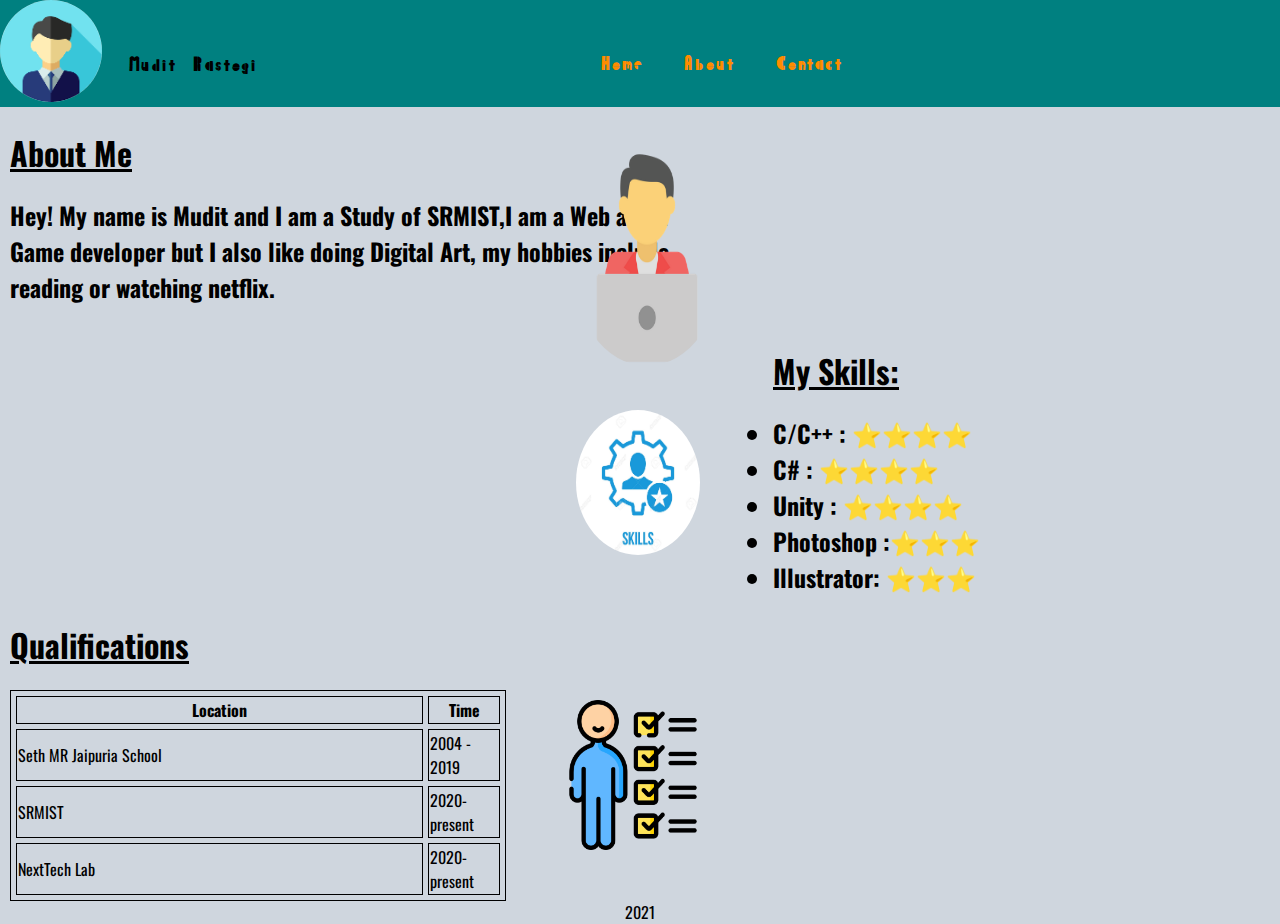
==== index.html @ 7c1ca1de "assignment" ====
<!DOCTYPE html>
<html lang="en">
<head>
    <meta charset="UTF-8">
    <meta http-equiv="X-UA-Compatible" content="IE=edge">
    <meta name="viewport" content="width=device-width, initial-scale=1.0">
    <title>Portfolio</title>
    <link rel="stylesheet" href="/css/styles.css">
    <link rel="preconnect" href="https://fonts.googleapis.com">
    <link rel="preconnect" href="https://fonts.gstatic.com" crossorigin>
    <link href="https://fonts.googleapis.com/css2?family=Palette+Mosaic&display=swap" rel="stylesheet">
    <link rel="preconnect" href="https://fonts.googleapis.com">
    <link rel="preconnect" href="https://fonts.gstatic.com" crossorigin>
    <link href="https://fonts.googleapis.com/css2?family=Oswald:wght@300&family=Palette+Mosaic&display=swap" rel="stylesheet">
</head>
<body>
    <div id="nav-bar">
        <div>
            <img src="/img/user_profile_1.png" alt="userProfile" id="user-profile">
            <h3 id="user-name">Mudit Rastogi</h3>
        </div>
        <div id="navBar">
            <nav>
                <a href="/index.html">Home</a> 
                <a href="/about.html">About</a> 
                <a href="/contact.html">Contact</a> 
            </nav>
        </div>
    </div>
    <div id="Content">
        <div class="Intro">
            <img id="user-img" src="/img/user.png" alt="">
            <h1 style="text-decoration: underline;">About Me</h1>
            <h2>Hey! My name is Mudit and I am  a Study of SRMIST,I am a Web and a <br>Game developer but 
                I also like doing Digital Art, my hobbies include <br>reading or watching netflix.
            </h2>
        </div>
    
        <div class="Myskills">
            <img id="skill-img" src="/img/skills.jpg" alt="">
            <h1 style="text-decoration: underline;">My Skills: <br>
                <h2>
                    <li>C/C++ : ⭐⭐⭐⭐</li>
                    <li>C# : ⭐⭐⭐⭐</li>
                    <li>Unity : ⭐⭐⭐⭐</li>
                    <li>Photoshop :⭐⭐⭐</li>
                    <li>Illustrator: ⭐⭐⭐</li>
                </h2>
            </h1>
        </div>

        <div class="qualifications">
            <img id="qual-img" src="/img/qual.png" alt="">
            <h1 style="text-decoration: underline;">Qualifications</h1>
            <table cellspacing ="5" border="1">
                <tr>
                    <th>Location</th>
                    <th>Time</th>
                </tr>
                <tr>
                    <td>Seth MR Jaipuria School</td>
                    <td>2004 - 2019</td>
                </tr>
                <tr>
                    <td>SRMIST</td>
                    <td>2020-present</td>
                </tr>
                <tr>
                    <td>NextTech Lab</td>
                    <td>2020-present</td>
                </tr>
            </table>
        </div>

    </div>
    <footer id="footer">
        <p>2021</p>
    </footer>
</body>
</html>
---- css/styles.css ----
body{
    font-family: 'Palette Mosaic', cursive;
    margin: 0;
    background-color:#cfd6de;
}

a{
    text-decoration: none;
    color: darkorange;
    padding-right: 25px;
}

#user-profile{
    border-radius: 50%;
    height: 8%;
    width: 8%;
}
#user-name{
    font-weight: 300;
    position: absolute;
    font-size: medium;
    top: 35px;
    left: 128px;
}
#navBar{
    position: absolute;
    left: 600px;
    top: 50px;
}

#nav-bar{
    background-color: teal;
}

#Content{
    margin: 10px;
    font-family: 'Oswald', sans-serif;
}

.Myskills{
    position: absolute;
    right: 300px;
    float: right;
}

.qualifications{
    position: absolute;
    top: 600px;
}

table,th,td{
    width: 85%;
    border: 1px solid black;
}

#skill-img{
    position: absolute;
    border-radius: 50%;
    height: 50%;
    width: 60%;
    right: 280px;
    top: 85px;
}

#qual-img{
    position: absolute;
    border-radius: 15px;
    height: 50%;
    width: 25%;
    left: 550px;
    top: 100px;
}

#user-img{
    position: absolute;
    border-radius: 50%;
    height: 24%;
    width: 12%;
    left: 570px;
    top: 150px;
}

#About-me{
    text-align: center;
    font-family: 'Oswald', sans-serif;
}

#contact{
    font-family: 'Oswald', sans-serif;
    text-align: center;
}

#footer{
    font-family: 'Oswald', sans-serif;
    position: relative;
    top: 575px;
    text-align: center;
}
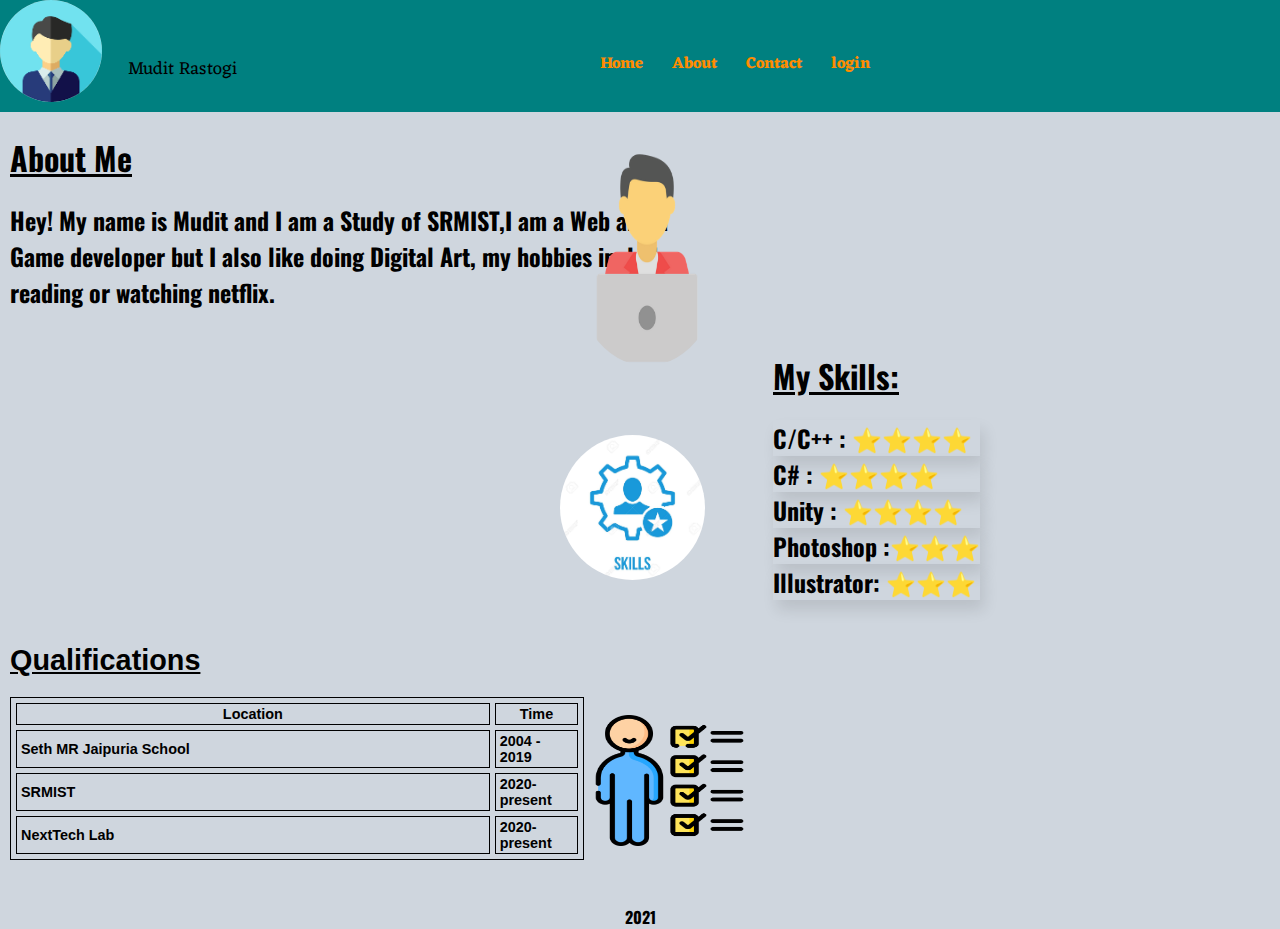
==== commit d876e72a: "login" ====
--- a/index.html
+++ b/index.html
@@ -12,6 +12,9 @@
     <link rel="preconnect" href="https://fonts.googleapis.com">
     <link rel="preconnect" href="https://fonts.gstatic.com" crossorigin>
     <link href="https://fonts.googleapis.com/css2?family=Oswald:wght@300&family=Palette+Mosaic&display=swap" rel="stylesheet">
+    <link href="https://fonts.googleapis.com/css2?family=Eczar:wght@500&family=Montserrat&display=swap" rel="stylesheet">
+    <script src="https://cdn.jsdelivr.net/npm/bootstrap@5.1.3/dist/js/bootstrap.bundle.min.js" integrity="sha384-ka7Sk0Gln4gmtz2MlQnikT1wXgYsOg+OMhuP+IlRH9sENBO0LRn5q+8nbTov4+1p" crossorigin="anonymous"></script>
+    <script src="./index.js"></script>
 </head>
 <body>
     <div id="nav-bar">
@@ -23,7 +26,8 @@
             <nav>
                 <a href="/index.html">Home</a> 
                 <a href="/about.html">About</a> 
-                <a href="/contact.html">Contact</a> 
+                <a href="/contact.html">Contact</a>
+                <a href="/Login.html">login</a>
             </nav>
         </div>
     </div>
@@ -40,11 +44,11 @@
             <img id="skill-img" src="/img/skills.jpg" alt="">
             <h1 style="text-decoration: underline;">My Skills: <br>
                 <h2>
-                    <li>C/C++ : ⭐⭐⭐⭐</li>
-                    <li>C# : ⭐⭐⭐⭐</li>
-                    <li>Unity : ⭐⭐⭐⭐</li>
-                    <li>Photoshop :⭐⭐⭐</li>
-                    <li>Illustrator: ⭐⭐⭐</li>
+                    <li id = "liPoint">C/C++ : ⭐⭐⭐⭐</li>
+                    <li id = "liPoint">C# : ⭐⭐⭐⭐</li>
+                    <li id = "liPoint">Unity : ⭐⭐⭐⭐</li>
+                    <li id = "liPoint">Photoshop :⭐⭐⭐</li>
+                    <li id = "liPoint">Illustrator: ⭐⭐⭐</li>
                 </h2>
             </h1>
         </div>
--- a/css/styles.css
+++ b/css/styles.css
@@ -1,5 +1,6 @@
 body{
-    font-family: 'Palette Mosaic', cursive;
+    font-family: 'Eczar', serif;
+    font-weight: bold;
     margin: 0;
     background-color:#cfd6de;
 }
@@ -18,7 +19,7 @@
 #user-name{
     font-weight: 300;
     position: absolute;
-    font-size: medium;
+    font-size: large ;
     top: 35px;
     left: 128px;
 }
@@ -57,18 +58,18 @@
     position: absolute;
     border-radius: 50%;
     height: 50%;
-    width: 60%;
-    right: 280px;
-    top: 85px;
+    width: 70%;
+    right: 275px;
+    top: 105px;
 }
 
 #qual-img{
     position: absolute;
     border-radius: 15px;
-    height: 50%;
+    height: 56%;
     width: 25%;
-    left: 550px;
-    top: 100px;
+    left: 575px;
+    top: 90px;
 }
 
 #user-img{
@@ -90,9 +91,103 @@
     text-align: center;
 }
 
+textarea {
+    margin: 5px;
+    width:15%;
+    resize: vertical;
+    padding:15px;
+    border-radius:15px;
+    border:0;
+    box-shadow:4px 4px 10px rgba(0,0,0,0.06);
+    height:150px;
+}
+
+#liPoint{
+    list-style: none;
+    border: 0;
+    box-shadow:4px 10px 15px rgba(0,0,0,0.1);
+}
+
+#contactform{
+    margin: 5px;
+    border: 0;
+    box-shadow:0 0 5px 4px rgba(0,0,0,0.06);
+    border-radius: 5px;
+}
+
 #footer{
     font-family: 'Oswald', sans-serif;
     position: relative;
     top: 575px;
     text-align: center;
+}
+
+.qualifications{
+    border-collapse: collapse;
+    margin: 25px 0;
+    font-size: 0.9em;
+    font-family: sans-serif;
+    min-width: 400px;
+}
+
+.qualifications thead tr {
+    background-color: #009879;
+    color: #ffffff;
+    text-align: left;
+}
+
+.qualifications th,
+.qualifications td {
+    padding: 2px 4px;
+}
+
+.login img{
+    margin: 2px;
+    padding-bottom: 5px;
+    position: relative;
+    left: 35px;
+    width: 12%;
+    height: 12%;
+    border-radius: 50%;
+}
+
+.login{
+    text-align: center;
+    padding: 300px;
+}
+
+#username{
+    margin: 2px;
+    padding: 5px;
+    border: 0;
+    box-shadow:0 0 5px 4px rgba(0,0,0,0.06);
+    border-radius: 5px;
+}
+
+#password{
+    margin: 2px;
+    padding: 5px;
+    position: relative;
+    top: 10px;
+    left: 3.5px;
+    border: 0;
+    box-shadow:0 0 5px 4px rgba(0,0,0,0.06);
+    border-radius: 5px;
+}
+
+#passwordLabel{
+    position: relative;
+    top: 10px;
+}
+
+#submit{
+    position: relative;
+    top: 25px;
+    left: 35px;
+    color:#fff;
+    background-color:#3F51B5;
+    border-radius:10px;
+    width: 10%;
+    border: 3;
+    box-shadow:0 0 15px 4px rgba(0,0,0,0.02);
 }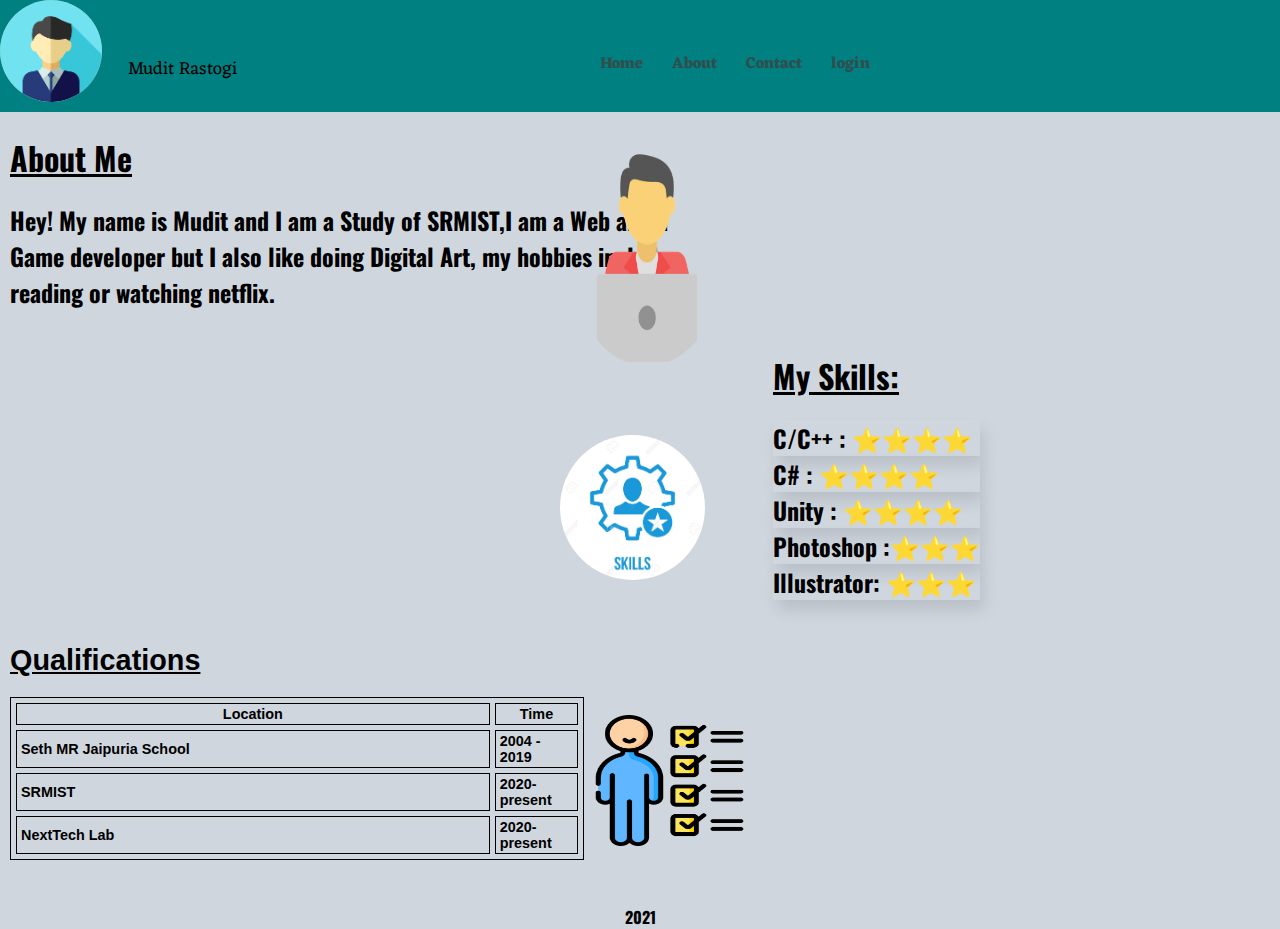
==== commit d0273368: "login register" ====
--- a/index.html
+++ b/index.html
@@ -14,7 +14,7 @@
     <link href="https://fonts.googleapis.com/css2?family=Oswald:wght@300&family=Palette+Mosaic&display=swap" rel="stylesheet">
     <link href="https://fonts.googleapis.com/css2?family=Eczar:wght@500&family=Montserrat&display=swap" rel="stylesheet">
     <script src="https://cdn.jsdelivr.net/npm/bootstrap@5.1.3/dist/js/bootstrap.bundle.min.js" integrity="sha384-ka7Sk0Gln4gmtz2MlQnikT1wXgYsOg+OMhuP+IlRH9sENBO0LRn5q+8nbTov4+1p" crossorigin="anonymous"></script>
-    <script src="./index.js"></script>
+    <script src="./index.js" type="module"></script>
 </head>
 <body>
     <div id="nav-bar">
--- a/css/styles.css
+++ b/css/styles.css
@@ -7,7 +7,7 @@
 
 a{
     text-decoration: none;
-    color: darkorange;
+    color: darkslategray;
     padding-right: 25px;
 }
 
@@ -190,4 +190,26 @@
     width: 10%;
     border: 3;
     box-shadow:0 0 15px 4px rgba(0,0,0,0.02);
+}
+
+#register{
+    position: relative;
+    left: 400px;
+    top: 200px;
+}
+
+#register-input{
+    margin: 2px;
+    padding: 5px;
+    border: 0;
+    box-shadow:0 0 5px 4px rgba(0,0,0,0.06);
+    border-radius: 5px;
+    
+}
+
+#registerAnchor{
+    position: relative;
+    top: 20px;
+    left: 30px;
+    color: gray;
 }